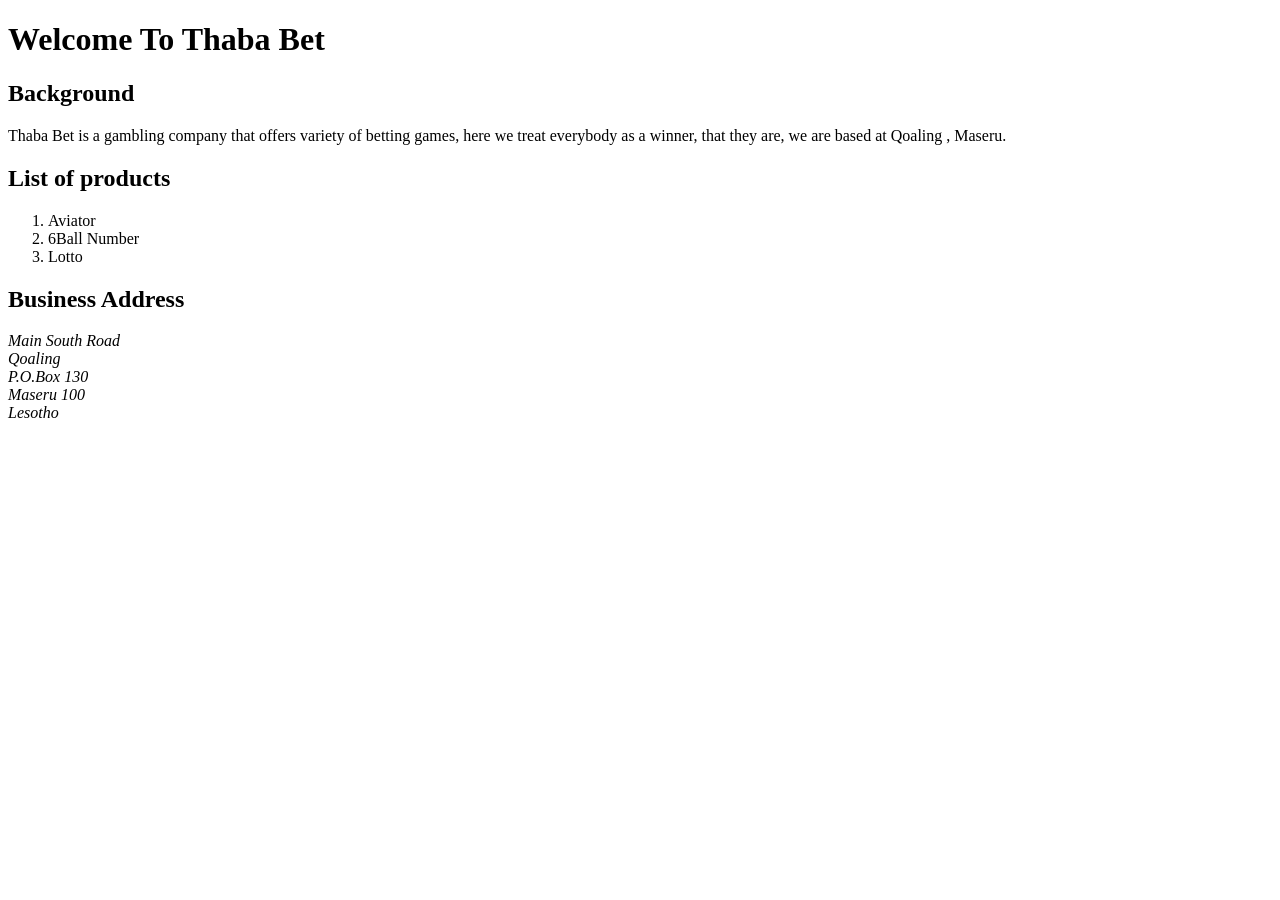
==== index.html @ c3158aa4 "Add files via upload" ====
<!DOCTYPE html>
<html>
<head>
	<meta charset="utf-8">
	<meta name="viewport" content="width=device-width, initial-scale=1">
	<title>THABA BET</title>
</head>
<body>
<h1>Welcome To Thaba Bet</h1>
<h2>Background</h2>
<p>Thaba Bet is a gambling company that offers variety of betting games, here we treat everybody as a winner, that they are, we are based at Qoaling , Maseru.</p>
	<h2>List of products</h2>
	<ol>
		<li>Aviator</li>
		<li>6Ball Number</li>
		<li>Lotto</li>
	</ol>
<h2>Business Address</h2>
<address>Main South Road</address>
<address>Qoaling</address>
<address>P.O.Box 130</address>
<address>Maseru 100</address>
<address>Lesotho</address>	
</body>
</html>
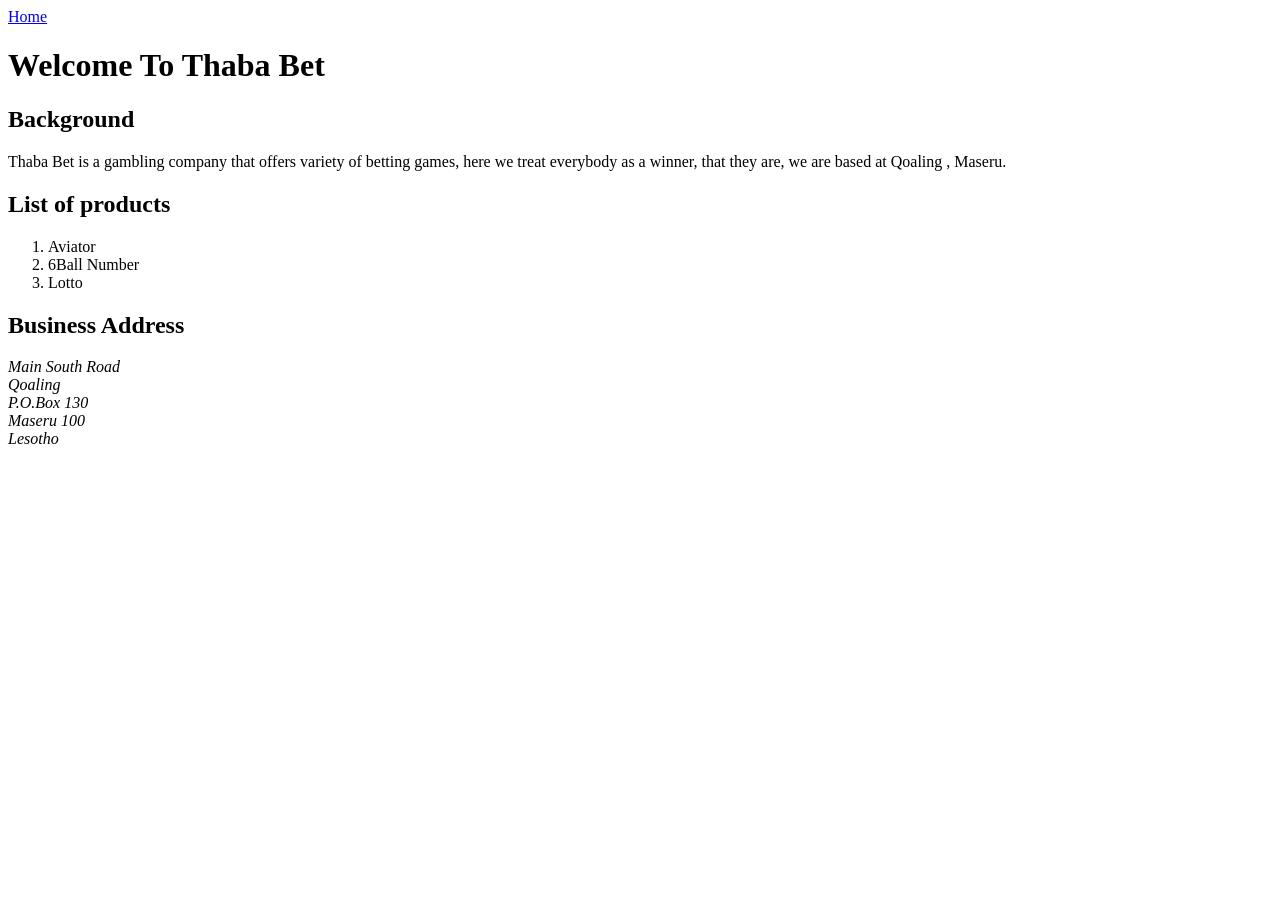
==== commit 452d936e: "Update index.html" ====
--- a/index.html
+++ b/index.html
@@ -6,6 +6,7 @@
 	<title>THABA BET</title>
 </head>
 <body>
+	<a href="service.html"> Home </a>
 <h1>Welcome To Thaba Bet</h1>
 <h2>Background</h2>
 <p>Thaba Bet is a gambling company that offers variety of betting games, here we treat everybody as a winner, that they are, we are based at Qoaling , Maseru.</p>
@@ -22,4 +23,5 @@
 <address>Maseru 100</address>
 <address>Lesotho</address>	
 </body>
-</html>+
+</html>
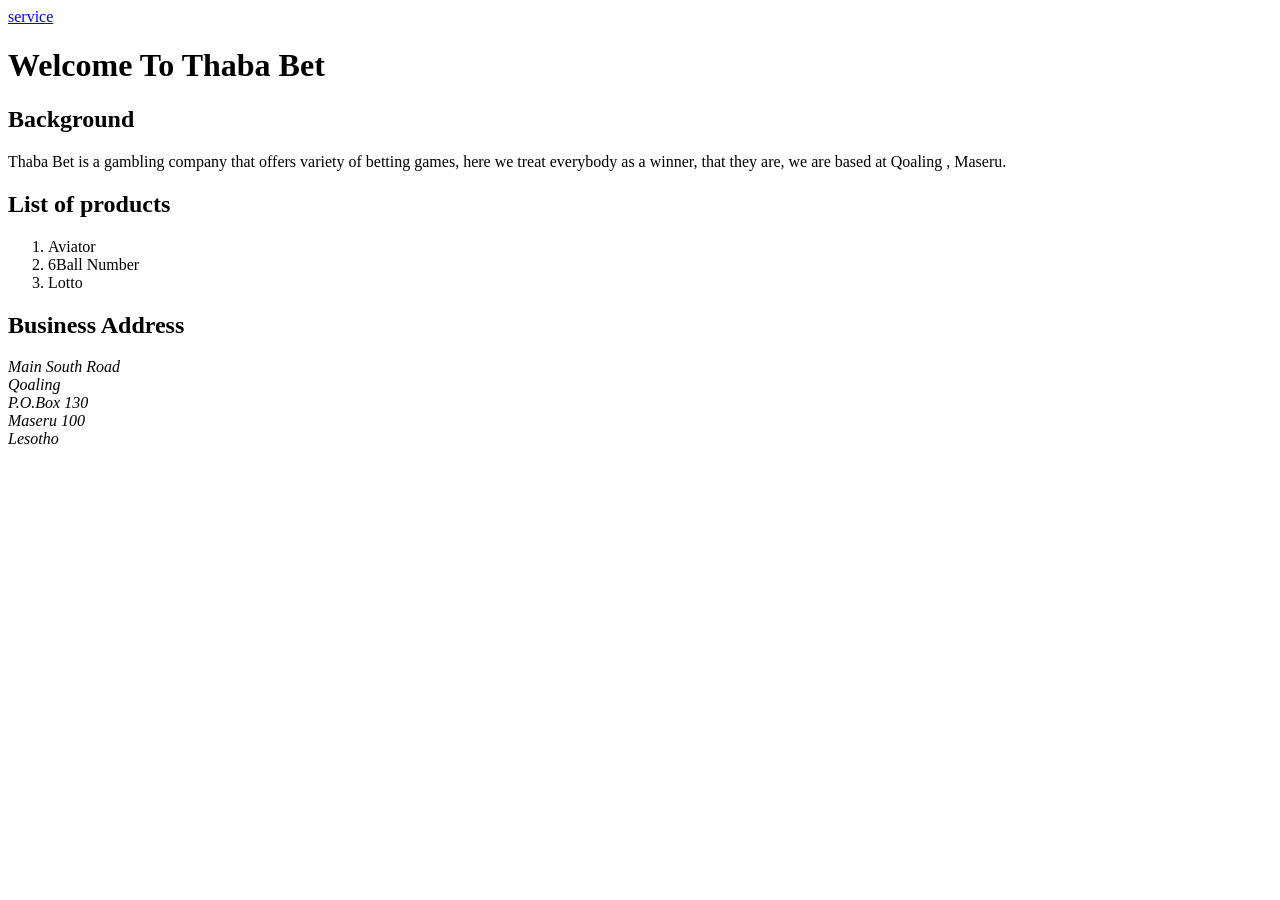
==== commit de4f403d: "Update index.html" ====
--- a/index.html
+++ b/index.html
@@ -6,7 +6,7 @@
 	<title>THABA BET</title>
 </head>
 <body>
-	<a href="service.html"> Home </a>
+	<a href="service.html"> service </a>
 <h1>Welcome To Thaba Bet</h1>
 <h2>Background</h2>
 <p>Thaba Bet is a gambling company that offers variety of betting games, here we treat everybody as a winner, that they are, we are based at Qoaling , Maseru.</p>
@@ -25,3 +25,6 @@
 </body>
 
 </html>
+
+
+
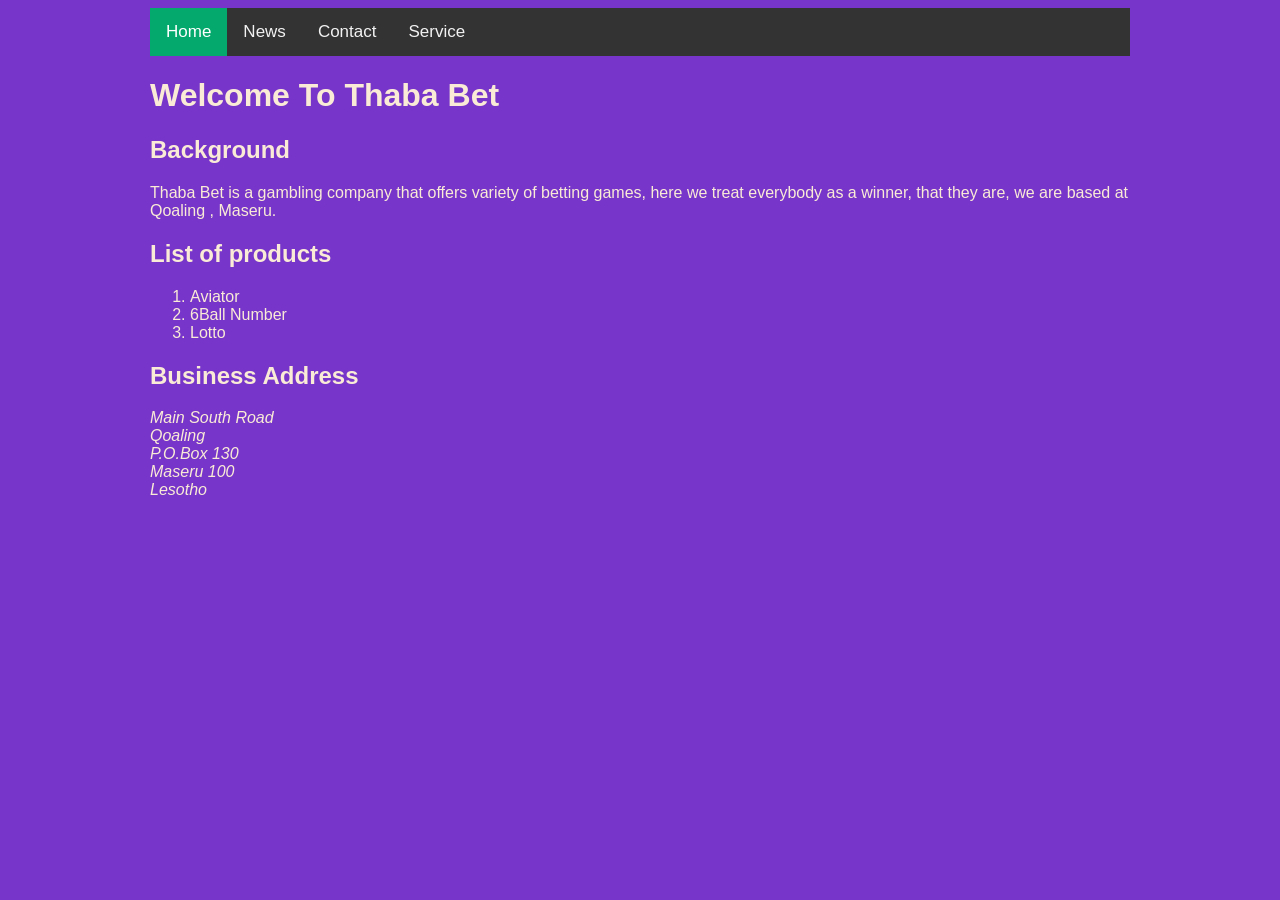
==== commit a7a171c1: "Add files via upload" ====
--- a/index.html
+++ b/index.html
@@ -4,9 +4,15 @@
 	<meta charset="utf-8">
 	<meta name="viewport" content="width=device-width, initial-scale=1">
 	<title>THABA BET</title>
+	<link rel="stylesheet" type="text/css" href="styles.css">
 </head>
 <body>
-	<a href="service.html"> service </a>
+	<div class="topnav">
+	  <a class="active" href="index.html">Home</a>
+	  <a href="#News.html">News</a>
+	  <a href="#contact">Contact</a>
+	  <a href="Service.html">Service</a>
+	</div>
 <h1>Welcome To Thaba Bet</h1>
 <h2>Background</h2>
 <p>Thaba Bet is a gambling company that offers variety of betting games, here we treat everybody as a winner, that they are, we are based at Qoaling , Maseru.</p>
@@ -21,10 +27,8 @@
 <address>Qoaling</address>
 <address>P.O.Box 130</address>
 <address>Maseru 100</address>
-<address>Lesotho</address>	
+<address>Lesotho</address>
+<table>
+	
 </body>
-
-</html>
-
-
-
+</html>
--- a/styles.css
+++ b/styles.css
@@ -0,0 +1,34 @@
+body{
+	background:#7736c9;
+	color: antiquewhite;
+	font-family: Arial;
+	margin-left: 150px;
+	margin-right: 150px;
+}
+/* Add a black background color to the top navigation */
+.topnav {
+  background-color: #333;
+  overflow: hidden;
+}
+
+/* Style the links inside the navigation bar */
+.topnav a {
+  float: left;
+  color: #f2f2f2;
+  text-align: center;
+  padding: 14px 16px;
+  text-decoration: none;
+  font-size: 17px;
+}
+
+/* Change the color of links on hover */
+.topnav a:hover {
+  background-color: #ddd;
+  color: black;
+}
+
+/* Add a color to the active/current link */
+.topnav a.active {
+  background-color: #04AA6D;
+  color: white;
+}
